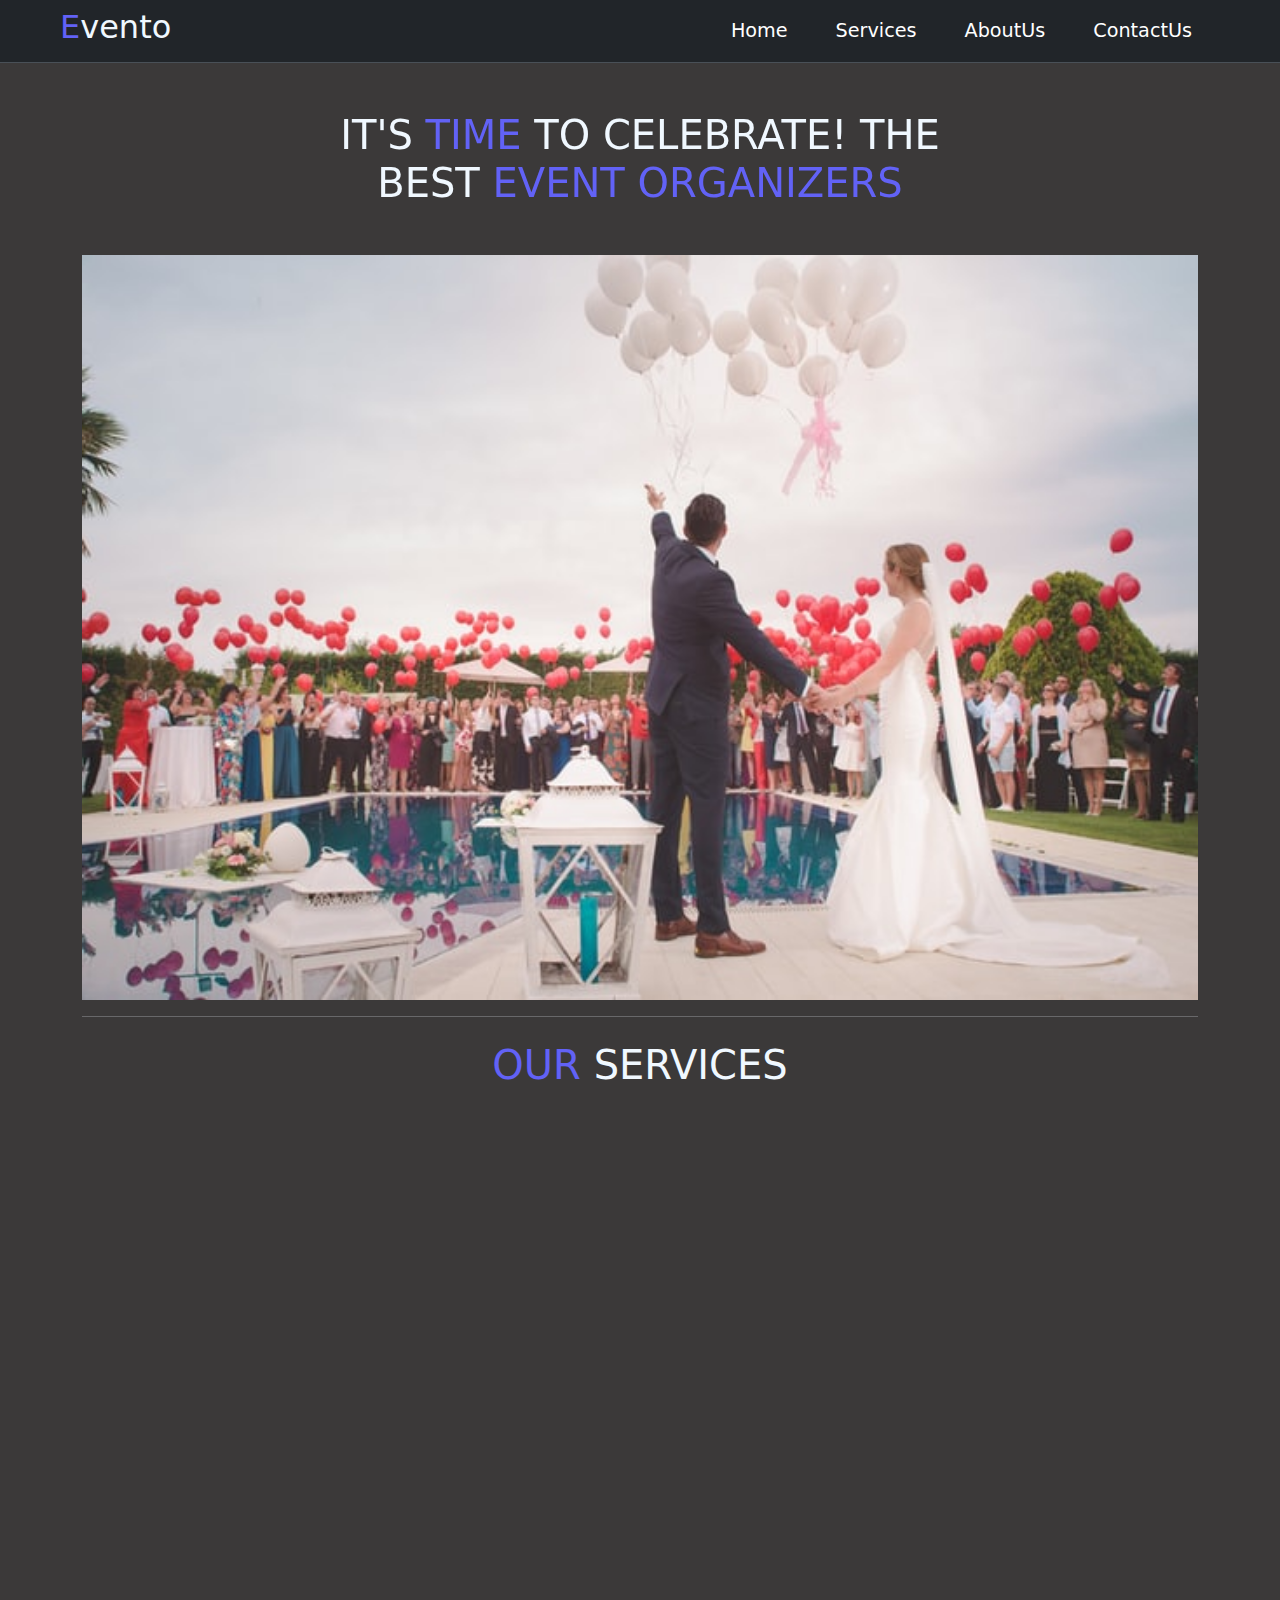
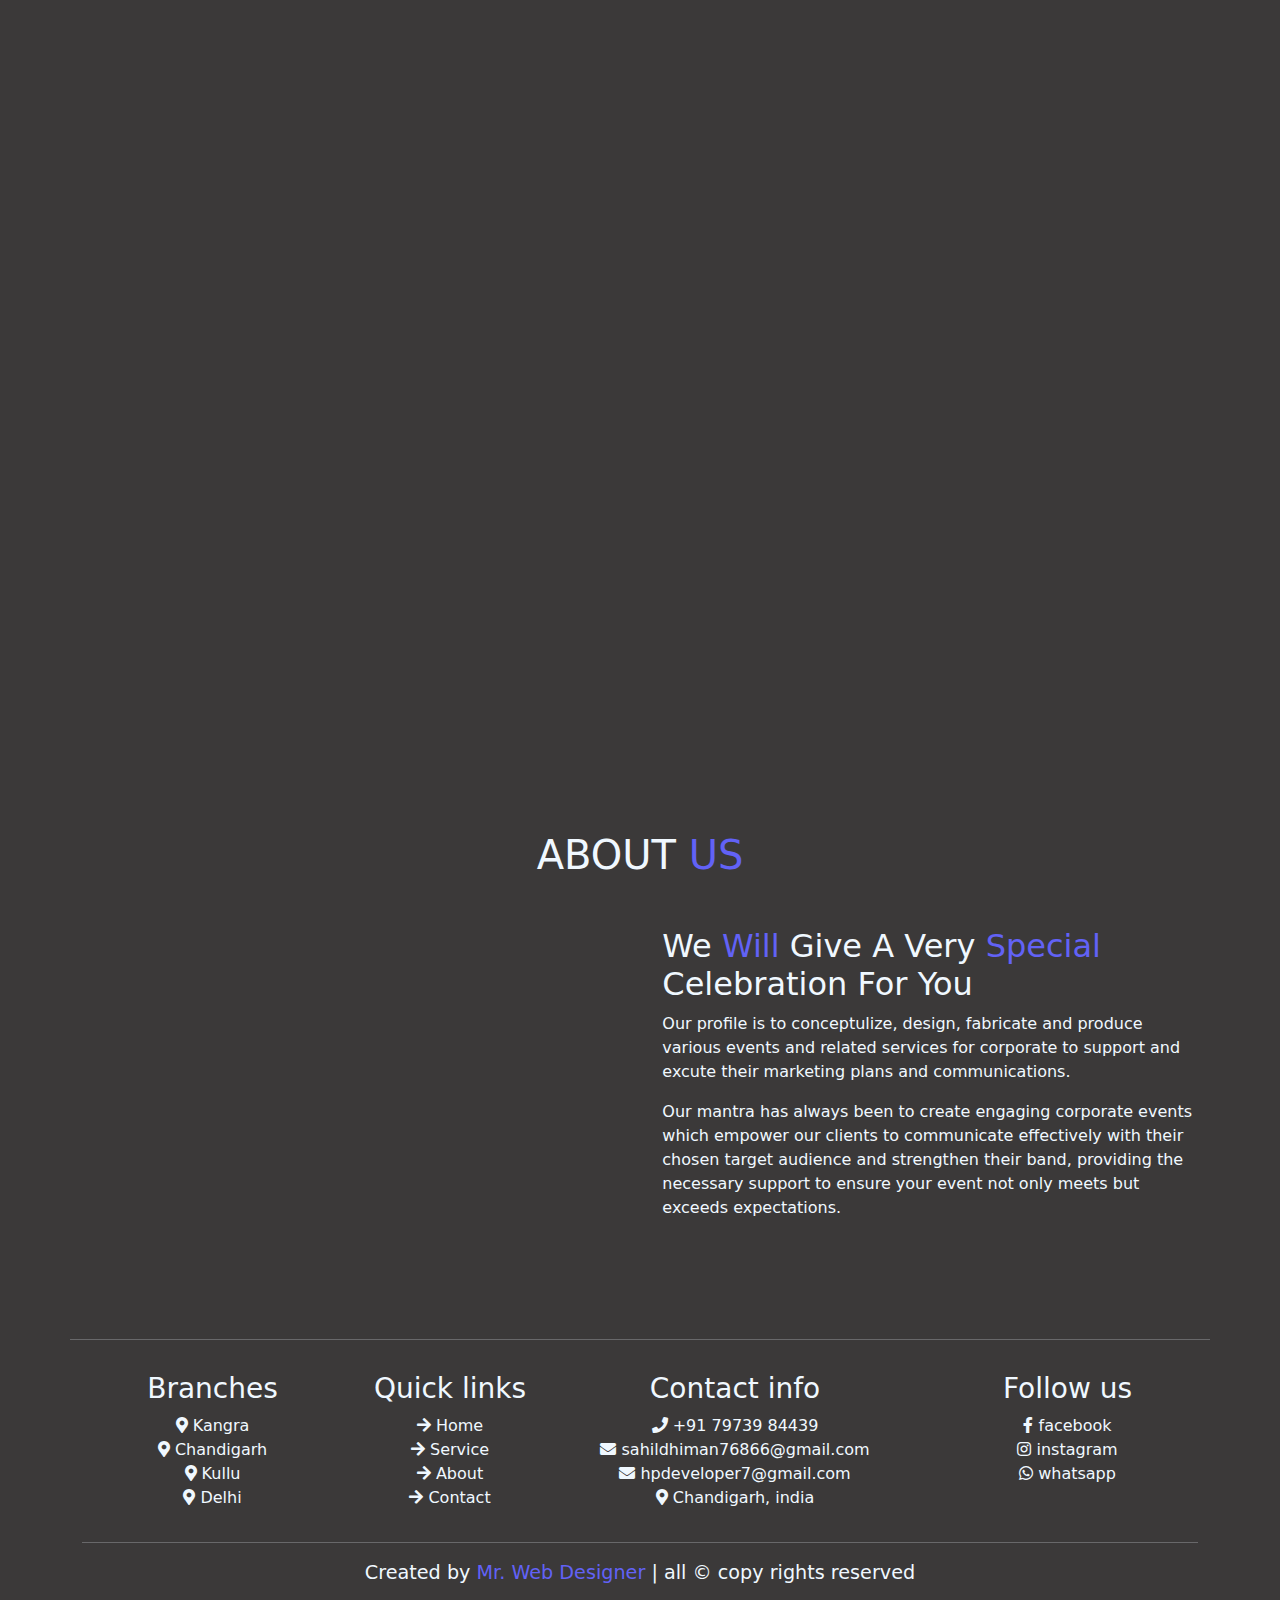
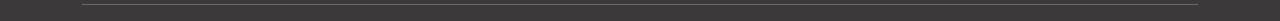
==== index.html @ db421c0e "Add files via upload" ====
<!doctype html>
<html lang="en">

<head>
  <meta charset="utf-8">
  <meta name="viewport" content="width=device-width, initial-scale=1">
  <title>Evento</title>
  <!-- bootstrap -->
  <link href="https://cdn.jsdelivr.net/npm/bootstrap@5.3.3/dist/css/bootstrap.min.css" rel="stylesheet"
    integrity="sha384-QWTKZyjpPEjISv5WaRU9OFeRpok6YctnYmDr5pNlyT2bRjXh0JMhjY6hW+ALEwIH" crossorigin="anonymous">
  
  <!-- aos libary -->
    <link href="https://unpkg.com/aos@2.3.1/dist/aos.css" rel="stylesheet">
 
    <!-- css file -->
  <link rel="stylesheet" href="index.css">
<!-- font -->
<link rel="stylesheet" href="https://cdnjs.cloudflare.com/ajax/libs/font-awesome/5.15.4/css/all.min.css">

<link rel="icon" href="https://cdn-icons-png.flaticon.com/128/6424/6424314.png">
</head>

<body>
  <!-- navbar stating here -->


  <!-- navbar -->
  <nav class="navbar  navbar-expand-lg sticky-top  bg-dark border-bottom border-body" data-bs-theme="dark">
    <div class="container-fluid mx-4">

      <h2 class="mx-4">
        <span>E</span>vento</h2>


      <button class="navbar-toggler " type="button" data-bs-toggle="collapse" data-bs-target="#navbarSupportedContent"
        aria-controls="navbarSupportedContent" aria-expanded="false" aria-label="Toggle navigation">
        <span class="navbar-toggler-icon"></span></button>
    </div>


    <div class="collapse navbar-collapse  mx-5" id="navbarSupportedContent">
      <ul class="navbar-nav px-3  mb-lg-0">
        <li class="nav-item px-3  " id="cobtn">
          <a class="nav-link active" aria-current="page" href="#home">Home</a>
        </li>
        
        <li class="nav-item px-3 ">
          <a class="nav-link active" aria-current="page" href="#service">Services</a>
        </li>
        <li class="nav-item px-3 ">
          <a class="nav-link active" aria-current="page" href="#about">AboutUs</a>
        </li>
        <li class="nav-item px-3 ">
          <a class="nav-link active" aria-current="page" href="contact.html">ContactUs</a>
        </li>
    </div>


  </nav>
  <!-- main section -->
  <div class="container-fluid text-center my-5 col-md-6 ">

    <h1 data-aos="zoom-out">IT'S <span>TIME </span> TO CELEBRATE! THE BEST <span>EVENT ORGANIZERS</span> </h1>
  </div>
  </div>
  <!-- </header> -->

  <!-- carasoul -->
  <div class="container  ">
    <div id="carouselExampleSlidesOnly" class="carousel slide" data-aos="zoom-in-down" data-bs-ride="carousel">
      <div class="carousel-inner  ">
        <div class="carousel-item active">
          <img src="g-5.jpg" class="d-block  w-100 " alt="...">
        </div>
        <div class="carousel-item">
          <img src="g-6.jpg" class="d-block  w-100" alt="...">
        </div>
        <div class="carousel-item">
          <img src="mar.jpeg" class="d-block w-100  " alt="...">
        </div>
      </div>
    </div>
    <hr class="container">
    <!-- our Services -->
    <h1 class=" text-uppercase my-4  text-center" id="service"><span>our </span> Services</h1>

  </div>


  <!-- Services cards -->
  <div class="container">
    <div class="row mt-4">
      <div class="col-md-4">

        <div class="card" data-aos="zoom-in">
          <img class="card-img-top" src="slide-2.jpg" alt="Card image cap">
          <div class="card-body">
            <h5 class="card-title">Weddings</h5>
            <a href="weding.html"  class="btn btn-primary">For More...</a>
          </div>

        </div>

      </div>
      <div class="col-md-4">

        <div class="card" data-aos="flip-left" data-aos-duration="1000">
          <img class="card-img-top" src="slide-6.jpg" alt="Card image cap">
          <div class="card-body">
            <h5 class="card-title">Corporate Events</h5>
            <a href="corpo.html" class="btn btn-primary">For More...</a>
          </div>

        </div>

      </div>
      <div class="col-md-4">

        <div class="card" data-aos="zoom-in">
          <img class="card-img-top" src="slide-1.jpg" alt="Card image cap">
          <div class="card-body">
            <h5 class="card-title">B'Day Party</h5>
            <a href="birthday.html" class="btn btn-primary">For More...</a>
          </div>

        </div>

      </div>
    </div>




    <!-- row second -->
    <div class="row mt-4">

      <div class="col-md-4">
        <div class="card" data-aos="zoom-in">
          <img class="card-img-top" src="slide-3.jpg" alt="Card image cap">
          <div class="card-body">
            <h5 class="card-title">Carnival</h5>
            <a href="carn.html" class="btn btn-primary">For More...</a>
          </div>
        </div>
      </div>

      <div class="col-md-4">
        <div class="card" data-aos="flip-left" data-aos-duration="1000">
          <img class="card-img-top" src="slide-4.jpg" alt="Card image cap">
          <div class="card-body">
            <h5 class="card-title">Theme Event Planner</h5>
            <a href="theme.html" class="btn btn-primary">For More...</a>
          </div>
        </div>
      </div>

      <div class="col-md-4">
        <div class="card" data-aos="zoom-in">
          <img class="card-img-top" src="slide-5.jpg" alt="Card image cap">
          
          <div class="card-body">
            <h5 class="card-title">Gallery</h5>
            <a href="clint.html" class="btn btn-primary">For More...</a>
          </div>
        </div>
      </div>

    </div>
  </div>
  <h1 class="text-center text-uppercase my-4" id="about">About <span>Us</span> </h1>





  <!-- about section -->
  <div class=" container my-5 ">

    <div class="box">

      <div class="box1 " data-aos="flip-left" data-aos-easing="linear" data-aos-duration="1000">

        <img src="about-img.jpg" alt="">
      </div>

      <div class="box2 ">
        <h2>We <span>Will </span> Give A Very <span>Special </span> Celebration For You</h2>
        <p>Our profile is to conceptulize, design, fabricate and produce various events and related services for
          corporate to support and excute their marketing plans and communications. </p>
        <p>Our mantra has always been to create engaging corporate events which empower our clients to communicate
          effectively with their chosen target audience and strengthen their band, providing the necessary support to
          ensure your event not only meets but exceeds expectations.</p>

      </div>
    </div>
  </div>


 

  


  <hr class="container">

<!-- footer section -->




<!-- footer section starts  -->

<section class="container" id="foterbox">

  <div class="mainfoter row py-3 ">

      <div class="col-md-3 foterbox text-center">
          <h3>Branches</h3>
          <a href="#"> <i class="fas fa-map-marker-alt"></i> Kangra</a>
          <a href="#"> <i class="fas fa-map-marker-alt"></i> Chandigarh </a>
          <a href="#"> <i class="fas fa-map-marker-alt"></i> Kullu </a>
          <a href="#"> <i class="fas fa-map-marker-alt"></i> Delhi </a>

      </div>

      <div class="col-md-2 foterbox text-center">
          <h3>Quick links</h3>
          <a href="#"> <i class="fas fa-arrow-right"></i> Home </a>
          <a href="#service"> <i class="fas fa-arrow-right"></i> Service </a>
          <a href="#about"> <i class="fas fa-arrow-right"></i> About </a>
          <a href="#"> <i class="fas fa-arrow-right"></i> Contact </a>
      </div>

      <div class="col-md-4 foterbox text-center">
          <h3>Contact info</h3>
          <a href="#"> <i class="fas fa-phone"></i> +91 79739 84439</a>
          <a href=""> <i class="fas fa-envelope"></i> sahildhiman76866@gmail.com </a>
          <a href="#"> <i class="fas fa-envelope"></i> hpdeveloper7@gmail.com </a>
          <a href="#"> <i class="fas fa-map-marker-alt"></i> Chandigarh, india </a>
      </div>

      <div class="col-md-3 foterbox text-center">
          <h3>Follow us</h3>
          <a href="https://www.facebook.com/profile.php?id=100027765728262&mibextid=ZbWKwL"> <i class="fab fa-facebook-f"></i> facebook </a>
          <a href="https://www.instagram.com/name_is_sahil_7?igsh=ejh1aW4wbnIwcm0="> <i class="fab fa-instagram"></i> instagram </a>
          <a href="https://www.whatsapp.com/"> <i class="fab fa-whatsapp"></i> whatsapp </a>
      </div>
    </div>
  </div>
  <hr class="container">

  <div class="credit"> Created by <span>Mr. Web Designer</span> | all &copy; copy rights reserved </div>
  <hr class="container">
</section>


















<!-- aos libary -->
  <script src="https://unpkg.com/aos@2.3.1/dist/aos.js"></script>


  <script src="https://cdn.jsdelivr.net/npm/bootstrap@5.3.3/dist/js/bootstrap.bundle.min.js"
    integrity="sha384-YvpcrYf0tY3lHB60NNkmXc5s9fDVZLESaAA55NDzOxhy9GkcIdslK1eN7N6jIeHz"
    crossorigin="anonymous"></script>
  <!-- aos libary -->
  <script>
    AOS.init();
  </script>


</body>

</html>
---- index.css ----
body{
    background-color: rgb(59, 57, 57);
    color: aliceblue;
    /* color:black; */
}
ul li{
    font-size: larger;
}
ul li:hover{
  color:red;
  background-color: rgb(73, 73, 231);
}
#cobtn ul li a{
    color: black;
}
 #foterbox a:hover{
   background-color: rgb(73, 73, 231);
    
}


.box1 img{
    height:100%;
    width:100%;
    border: 10px solid gray;
}
span{
    color:rgb(98, 98, 246);
}
.box{
    display: flex;
    gap: 4%;

}
.box1 ,.box2{
    
    width: 100%;
    height: 100%;
}



/* footer */
.foterbox{
    display: flex;
    flex-direction: column;
} 
.mainfoter{
    display: flex;
    justify-content: space-evenly;
  

}
.credit{
    text-align: center;
    font-size: larger;
}

/* gallery */
.foto img{
    height: 250px;
    width: 25%; 
    
}
.foto{
    display: flex;
    flex-wrap: wrap;
    
 
 
}
a{
    text-decoration: none;
    color: aliceblue;
}



@media screen and (max-width:768px){
    .box{
        display: flex;
        flex-wrap: wrap;
    }
    .box1 img{
        border:none;
        width:100%;
    }




}
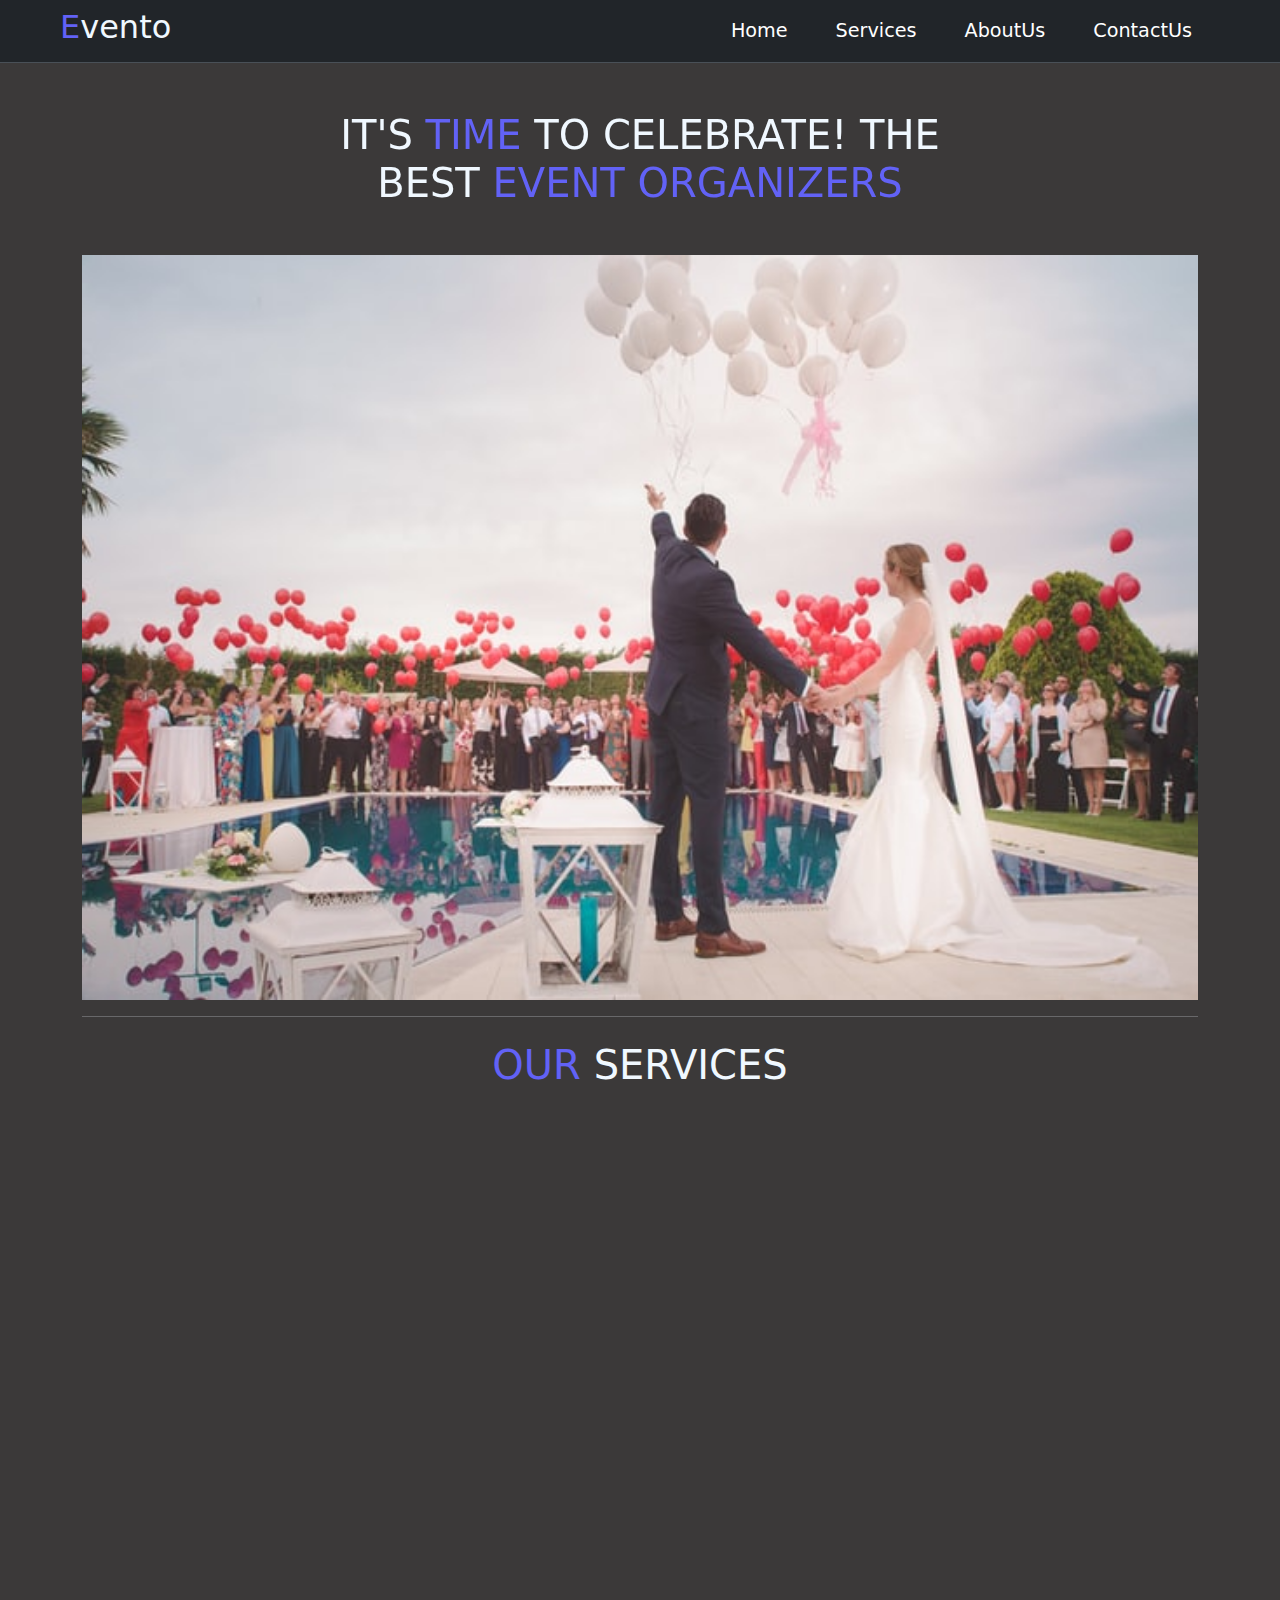
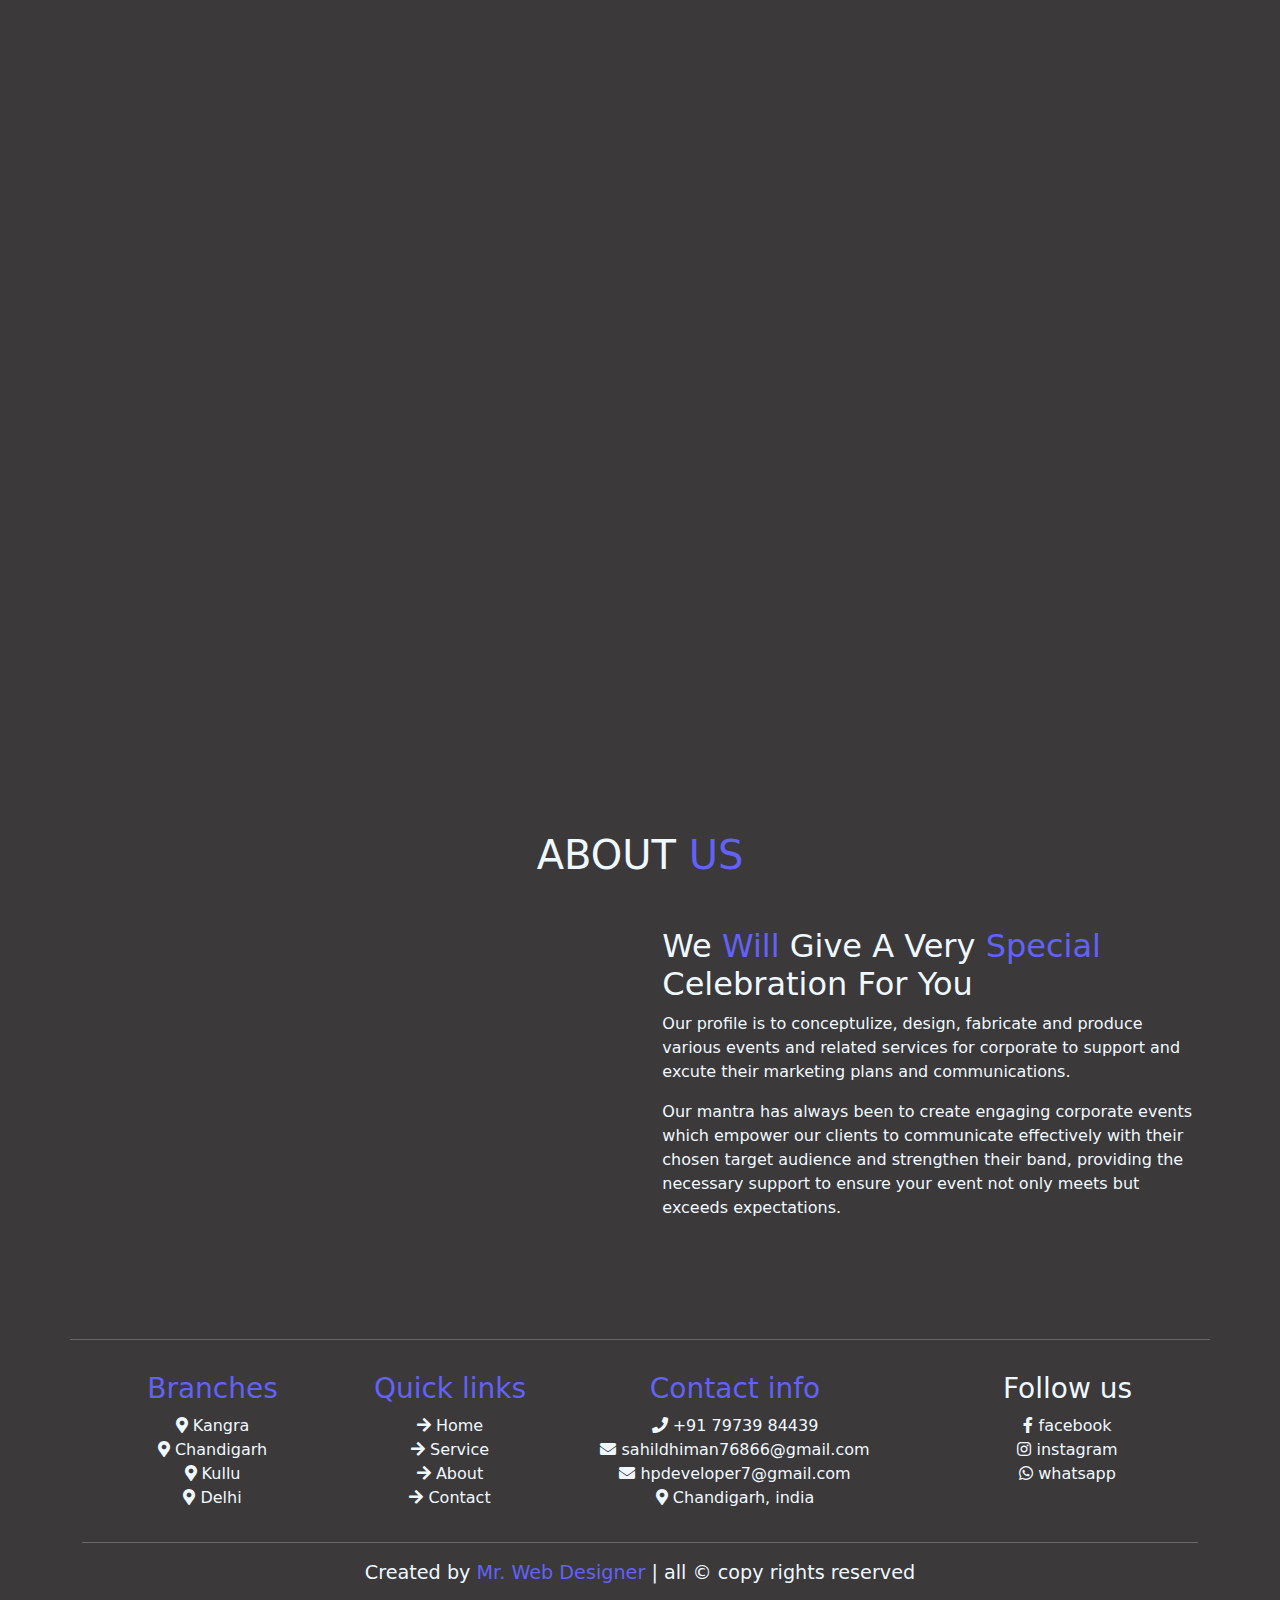
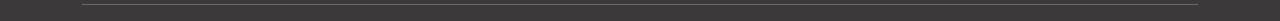
==== commit 79c4f9da: "chang" ====
--- a/index.html
+++ b/index.html
@@ -215,7 +215,7 @@
   <div class="mainfoter row py-3 ">
 
       <div class="col-md-3 foterbox text-center">
-          <h3>Branches</h3>
+          <h3><span>Branches</span></h3>
           <a href="#"> <i class="fas fa-map-marker-alt"></i> Kangra</a>
           <a href="#"> <i class="fas fa-map-marker-alt"></i> Chandigarh </a>
           <a href="#"> <i class="fas fa-map-marker-alt"></i> Kullu </a>
@@ -224,7 +224,7 @@
       </div>
 
       <div class="col-md-2 foterbox text-center">
-          <h3>Quick links</h3>
+          <h3><span>Quick links</span></h3>
           <a href="#"> <i class="fas fa-arrow-right"></i> Home </a>
           <a href="#service"> <i class="fas fa-arrow-right"></i> Service </a>
           <a href="#about"> <i class="fas fa-arrow-right"></i> About </a>
@@ -232,7 +232,7 @@
       </div>
 
       <div class="col-md-4 foterbox text-center">
-          <h3>Contact info</h3>
+          <h3> <span>Contact info</span></h3>
           <a href="#"> <i class="fas fa-phone"></i> +91 79739 84439</a>
           <a href=""> <i class="fas fa-envelope"></i> sahildhiman76866@gmail.com </a>
           <a href="#"> <i class="fas fa-envelope"></i> hpdeveloper7@gmail.com </a>
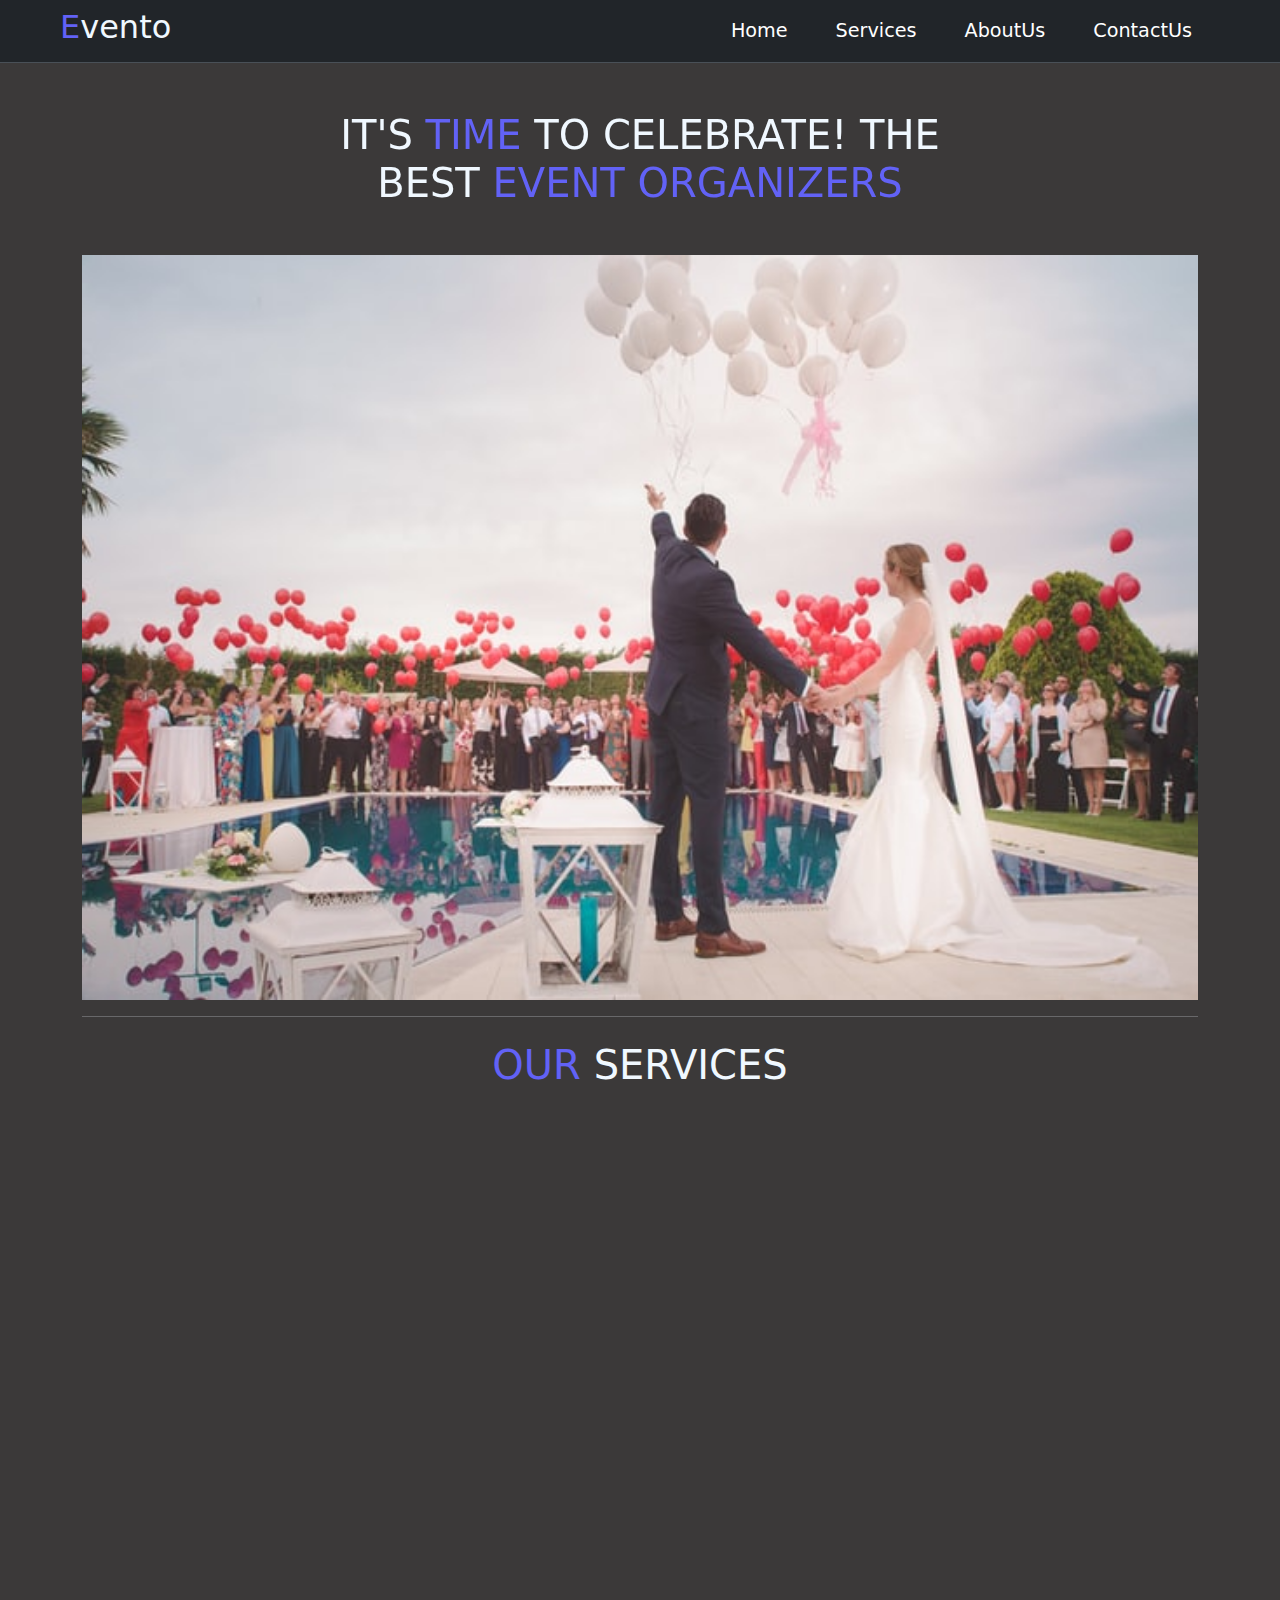
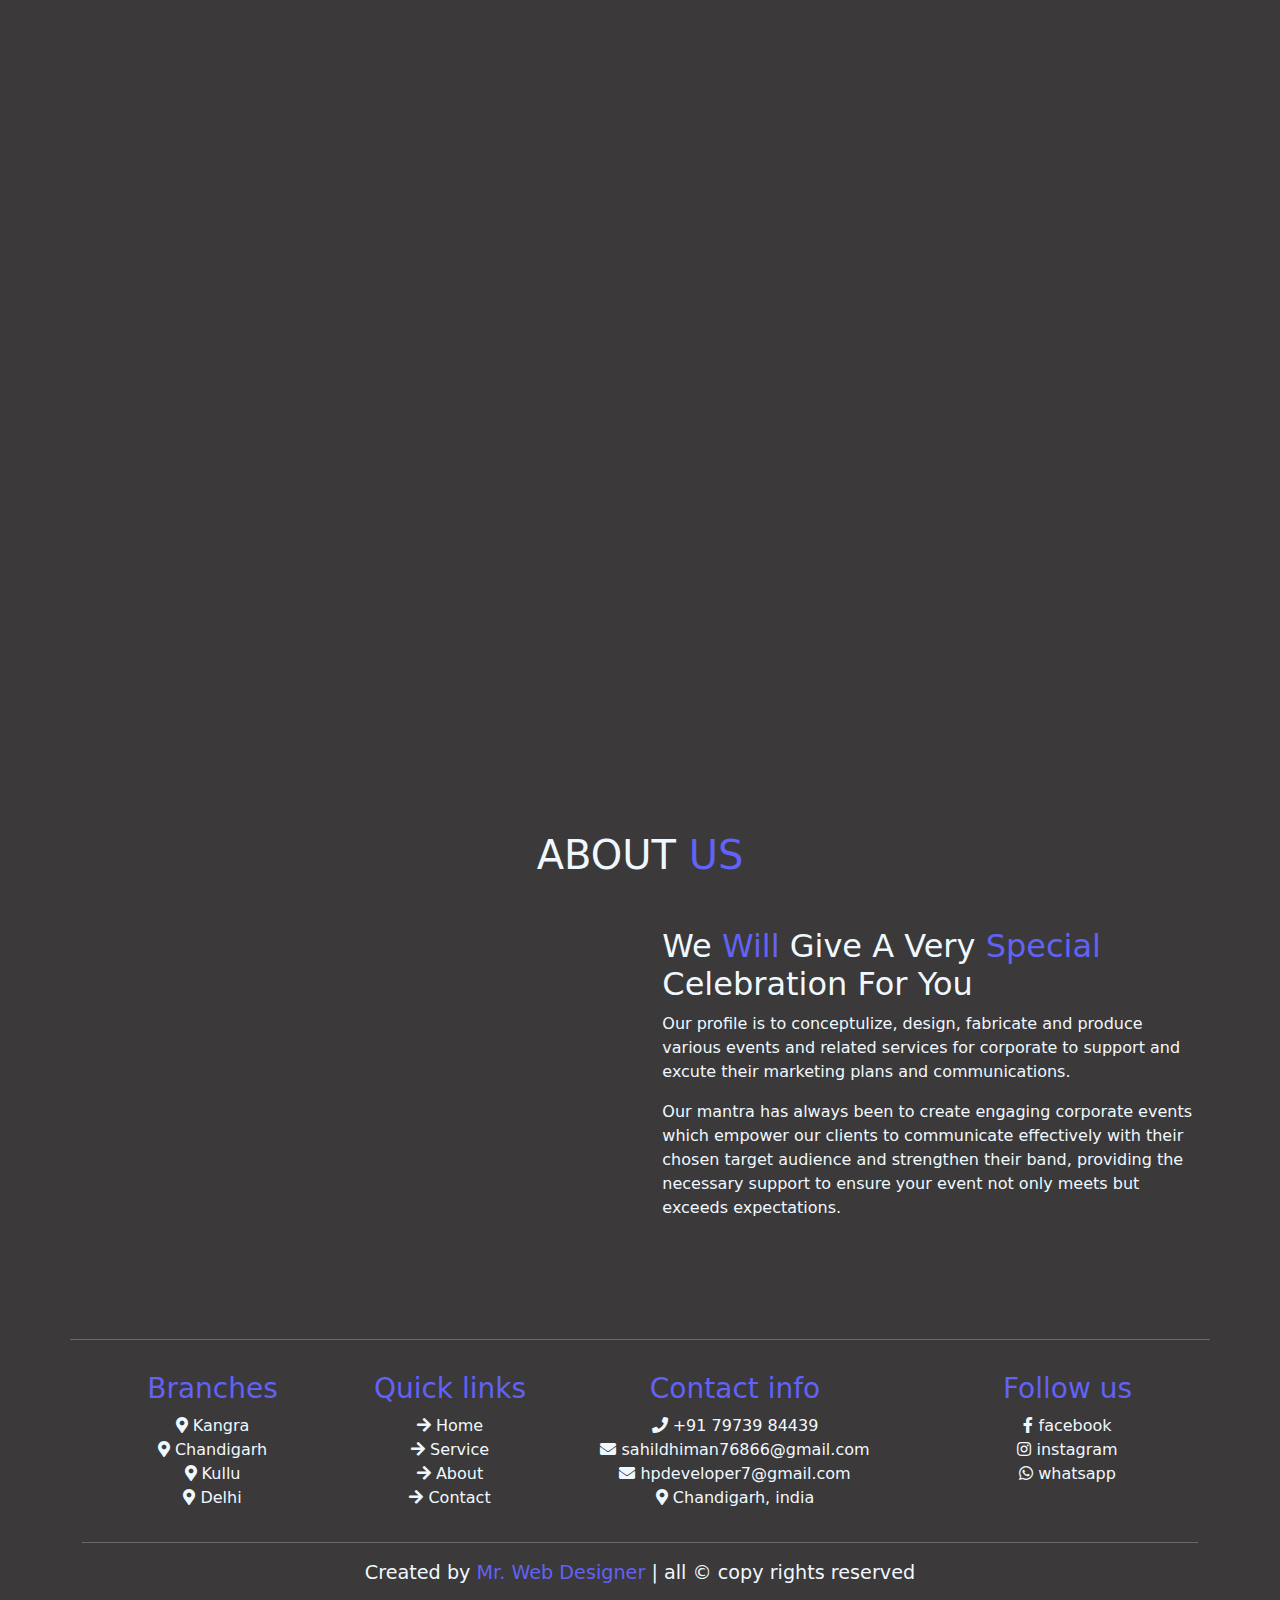
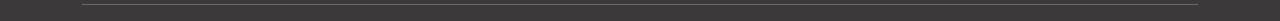
==== commit 759c5da5: "chn" ====
--- a/index.html
+++ b/index.html
@@ -240,7 +240,7 @@
       </div>
 
       <div class="col-md-3 foterbox text-center">
-          <h3>Follow us</h3>
+          <h3><span>Follow us</span></h3>
           <a href="https://www.facebook.com/profile.php?id=100027765728262&mibextid=ZbWKwL"> <i class="fab fa-facebook-f"></i> facebook </a>
           <a href="https://www.instagram.com/name_is_sahil_7?igsh=ejh1aW4wbnIwcm0="> <i class="fab fa-instagram"></i> instagram </a>
           <a href="https://www.whatsapp.com/"> <i class="fab fa-whatsapp"></i> whatsapp </a>
